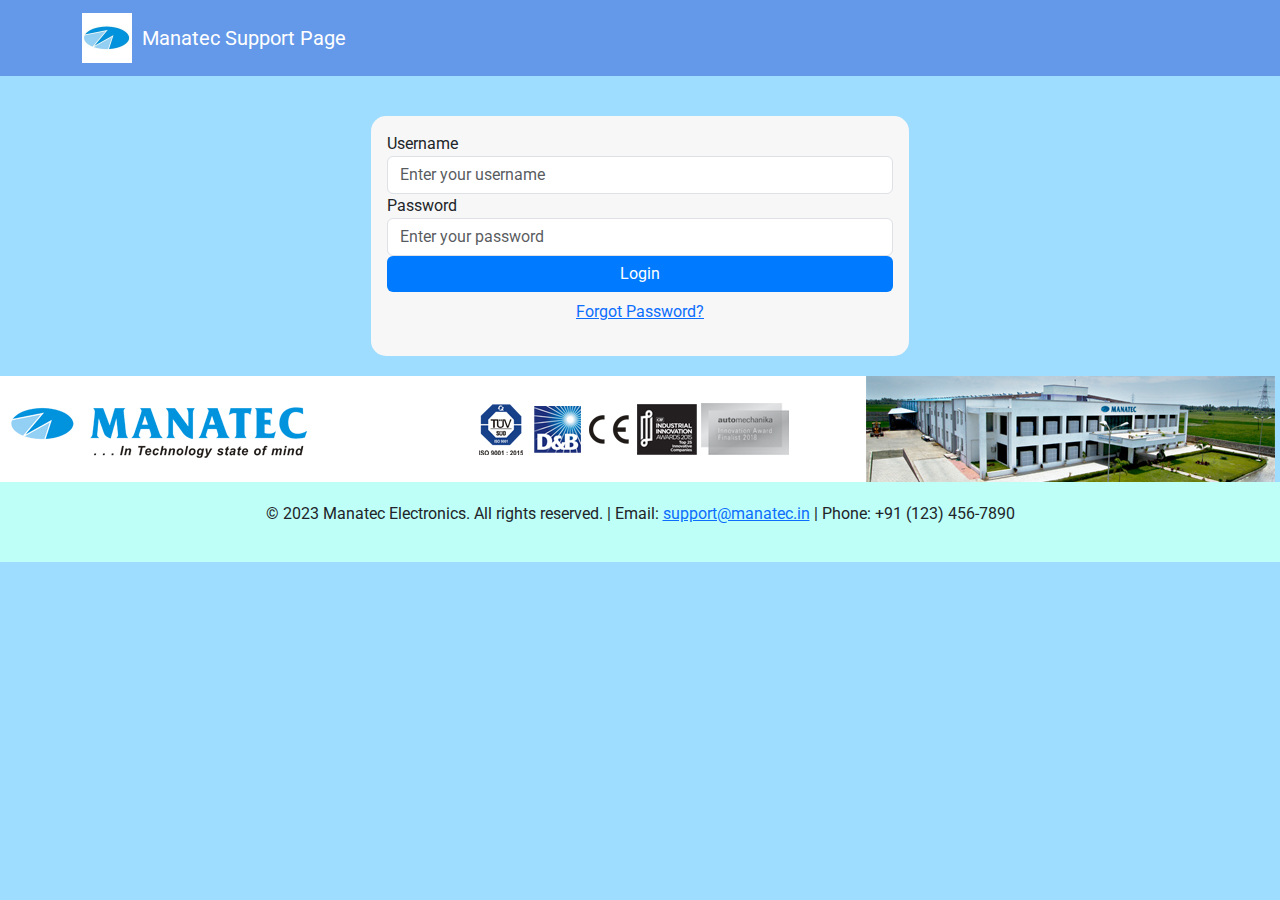
==== index.html @ a569d0f0 "Add files via upload" ====
<!DOCTYPE html>
<html lang="en">
<head>
    <meta charset="UTF-8">
    <meta name="viewport" content="width=device-width, initial-scale=1.0">
    <link rel="stylesheet" href="https://cdn.jsdelivr.net/npm/bootstrap@5.0.0/dist/css/bootstrap.min.css">
    <link href="https://fonts.googleapis.com/css?family=Roboto:400,700" rel="stylesheet">
    <title>Login Page</title>
    <style>
        body {
            font-family: 'Roboto', sans-serif;
            background-color: #9EDDFF;
            margin: 0;
        }

        .navbar {
            background-color: #6499E9;
        }

        .navbar-brand {
            display: flex;
            align-items: center;
            color: #fff;
        }

        .navbar-brand img {
            width: 50px;
            height: 50px;
            margin-right: 10px;
        }

        .container.content {
            background-color: #9EDDFF;
            padding: 20px;
        }

        .card {
            margin-top: 20px;
            border: none;
            border-radius: 15px;
            background-color: #f7f7f7;
        }

        .btn-primary {
            background-color: #007BFF;
            border: none;
            width: 100%;
        }

        .btn-primary:hover {
            background-color: #0056b3;
        }

        .footer {
            background-color: #BEFFF7;
            text-align: center;
            padding: 20px 0;
        }
    </style>
</head>
<body>
    <nav class="navbar navbar-expand-lg navbar-light">
        <div class="container">
            <a class="navbar-brand" href="https://manatec.in" target="_blank">
                <img src="navbar-logo.jpg" alt="Company Logo" class="img-fluid">
                Manatec Support Page
            </a>
        </div>
    </nav>

    <div class="container content">
        <div class="row justify-content-center">
            <div class="col-lg-6">
                <div class="card border-0">
                    <div class="card-body">
                        <form onsubmit="return validateLoginForm();">
                            <div class="form-group">
                                <label for="username">Username</label>
                                <input type="text" class="form-control" id="username" placeholder="Enter your username">
                                <div id="username-error" class="text-danger"></div>
                            </div>
                            <div class="form-group">
                                <label for="password">Password</label>
                                <input type="password" class="form-control" id="password" placeholder="Enter your password">
                                <div id="password-error" class="text-danger"></div>
                            </div>
                            <div class="text-center">
                                <button type="submit" class="btn btn-primary">Login</button>
                                <p class="mt-2"><a href="#" data-toggle="modal" data-target="#forgotPasswordModal">Forgot Password?</a></p>
                            </div>
                        </form>
                    </div>
                </div>
            </div>
        </div>
    </div>

    <img src="company-logo.jpg" class="img-fluid" alt="Company Logo">

    <footer class="footer">
        <p>&copy; 2023 Manatec Electronics. All rights reserved. | Email: <a href="mailto:support@manatec.in">support@manatec.in</a> | Phone: +91 (123) 456-7890</p>
    </footer>

    <script src="https://code.jquery.com/jquery-3.6.0.min.js"></script>
    <script src="https://cdn.jsdelivr.net/npm/bootstrap@5.0.0/dist/js/bootstrap.min.js"></script>
    <script>
        function validateLoginForm() {
            var username = document.getElementById("username").value;
            var password = document.getElementById("password").value;

            var usernameError = document.getElementById("username-error");
            var passwordError = document.getElementById("password-error");

            usernameError.textContent = "";
            passwordError.textContent = "";

            if (username === "") {
                usernameError.textContent = "Username is required.";
                return false;
            }

            if (password === "") {
                passwordError.textContent = "Password is required.";
                return false;
            }

            // Validation successful, redirect to home.html
            window.location.href = "home.html";
            return false;
        }
    </script>

    <div class="modal fade" id="forgotPasswordModal" tabindex="-1" role="dialog" aria-labelledby="forgotPasswordModalLabel" aria-hidden="true">
        <div class="modal-dialog" role="document">
            <div class="modal-content">
                <div class="modal-header">
                    <h5 class="modal-title" id="forgotPasswordModalLabel">Forgot Password</h5>
                    <button type="button" class="close" data-bs-dismiss="modal" aria-label="Close">
                        <span aria-hidden="true">&times;</span>
                    </button>
                </div>
                <div class="modal-body">
                    <form onsubmit="return validateForgotPasswordForm();">
                        <div class="form-group">
                            <label for="email">Email</label>
                            <input type="email" class="form-control" id="email" placeholder="Enter your email">
                            <div id="email-error" class="text-danger"></div>
                        </div>
                        <div class="form-group">
                            <label for="username-forgot">Username</label>
                            <input type="text" class="form-control" id="username-forgot" placeholder="Enter your username">
                            <div id="username-forgot-error" class="text-danger"></div>
                        </div>
                        <div class="text-center">
                            <button type="submit" class="btn btn-primary">Submit</button>
                        </div>
                    </form>
                </div>
            </div>
        </div>
    </div>

    <script>
        function validateForgotPasswordForm() {
            var email = document.getElementById("email").value;
            var username = document.getElementById("username-forgot").value;

            var emailError = document.getElementById("email-error");
            var usernameError = document.getElementById("username-forgot-error");

            emailError.textContent = "";
            usernameError.textContent = "";

            if (email === "") {
                emailError.textContent = "Email is required.";
                return false;
            }

            if (username === "") {
                usernameError.textContent = "Username is required.";
                return false;
            }

            return true;
        }
    </script>
</body>
</html>
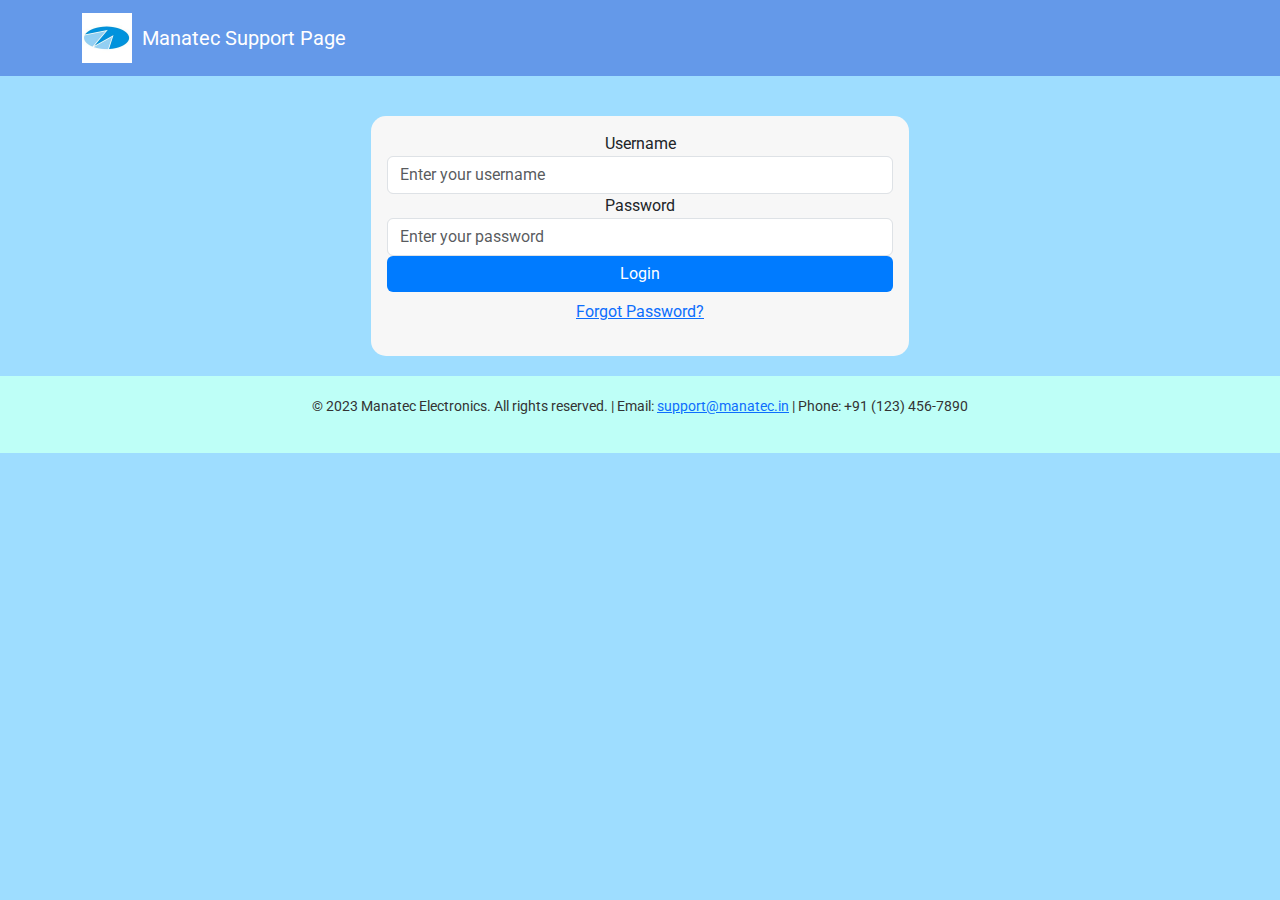
==== commit 645efc8f: "Add files via upload" ====
--- a/index.html
+++ b/index.html
@@ -5,6 +5,8 @@
     <meta name="viewport" content="width=device-width, initial-scale=1.0">
     <link rel="stylesheet" href="https://cdn.jsdelivr.net/npm/bootstrap@5.0.0/dist/css/bootstrap.min.css">
     <link href="https://fonts.googleapis.com/css?family=Roboto:400,700" rel="stylesheet">
+    <link rel="stylesheet" href="home-styles.css">
+    <link rel="stylesheet" href="https://cdn.jsdelivr.net/npm/aos@2.3.1/dist/aos.css"> <!-- Add AOS styles -->
     <title>Login Page</title>
     <style>
         body {
@@ -15,6 +17,11 @@
 
         .navbar {
             background-color: #6499E9;
+            transition: background-color 0.5s; /* Navbar background color transition */
+        }
+
+        .navbar.scrolled {
+            background-color: #335EAB; /* New background color on scroll */
         }
 
         .navbar-brand {
@@ -45,6 +52,7 @@
             background-color: #007BFF;
             border: none;
             width: 100%;
+            transition: background-color 0.3s ease-in-out; /* Button color transition */
         }
 
         .btn-primary:hover {
@@ -55,6 +63,13 @@
             background-color: #BEFFF7;
             text-align: center;
             padding: 20px 0;
+        }
+
+        /* Add animations using AOS */
+        .fade-up {
+            opacity: 0;
+            transform: translateY(20px);
+            transition: opacity 0.7s, transform 0.7s;
         }
     </style>
 </head>
@@ -68,7 +83,8 @@
         </div>
     </nav>
 
-    <div class="container content">
+    <!-- Animated content using AOS -->
+    <div class="container content" data-aos="fade-up">
         <div class="row justify-content-center">
             <div class="col-lg-6">
                 <div class="card border-0">
@@ -95,15 +111,29 @@
         </div>
     </div>
 
-    <img src="company-logo.jpg" class="img-fluid" alt="Company Logo">
-
     <footer class="footer">
         <p>&copy; 2023 Manatec Electronics. All rights reserved. | Email: <a href="mailto:support@manatec.in">support@manatec.in</a> | Phone: +91 (123) 456-7890</p>
     </footer>
 
+    <!-- Add AOS and jQuery scripts -->
     <script src="https://code.jquery.com/jquery-3.6.0.min.js"></script>
     <script src="https://cdn.jsdelivr.net/npm/bootstrap@5.0.0/dist/js/bootstrap.min.js"></script>
+    <script src="https://cdn.jsdelivr.net/npm/aos@2.3.1/dist/aos.js"></script>
     <script>
+        // Initialize AOS for scroll animations
+        AOS.init();
+
+        // Navbar background change on scroll
+        $(document).ready(function () {
+            $(window).scroll(function () {
+                if ($(document).scrollTop() > 50) {
+                    $('.navbar').addClass('scrolled');
+                } else {
+                    $('.navbar').removeClass('scrolled');
+                }
+            });
+        });
+
         function validateLoginForm() {
             var username = document.getElementById("username").value;
             var password = document.getElementById("password").value;
@@ -130,6 +160,7 @@
         }
     </script>
 
+    <!-- Modal for Forgot Password -->
     <div class="modal fade" id="forgotPasswordModal" tabindex="-1" role="dialog" aria-labelledby="forgotPasswordModalLabel" aria-hidden="true">
         <div class="modal-dialog" role="document">
             <div class="modal-content">
@@ -181,6 +212,7 @@
                 return false;
             }
 
+            // Validation successful, implement your logic here
             return true;
         }
     </script>
--- a/home-styles.css
+++ b/home-styles.css
@@ -0,0 +1,29 @@
+body {
+    margin: 0;
+    padding: 0;
+    font-family: Arial, sans-serif;
+    background-color: #9EDDFF !important;
+}
+
+.navbar {
+    background-color: #6499E9;
+    color: white;
+}
+
+.carousel-item img {
+    height: 100vh;
+    object-fit: cover;
+}
+
+.content {
+    padding: 20px;
+    text-align: center;
+    background-color: #9EDDFF;
+}
+
+.footer {
+    background-color: #BEFFF7;
+    padding: 15px 0;
+    color: #333;
+    font-size: 14px;
+}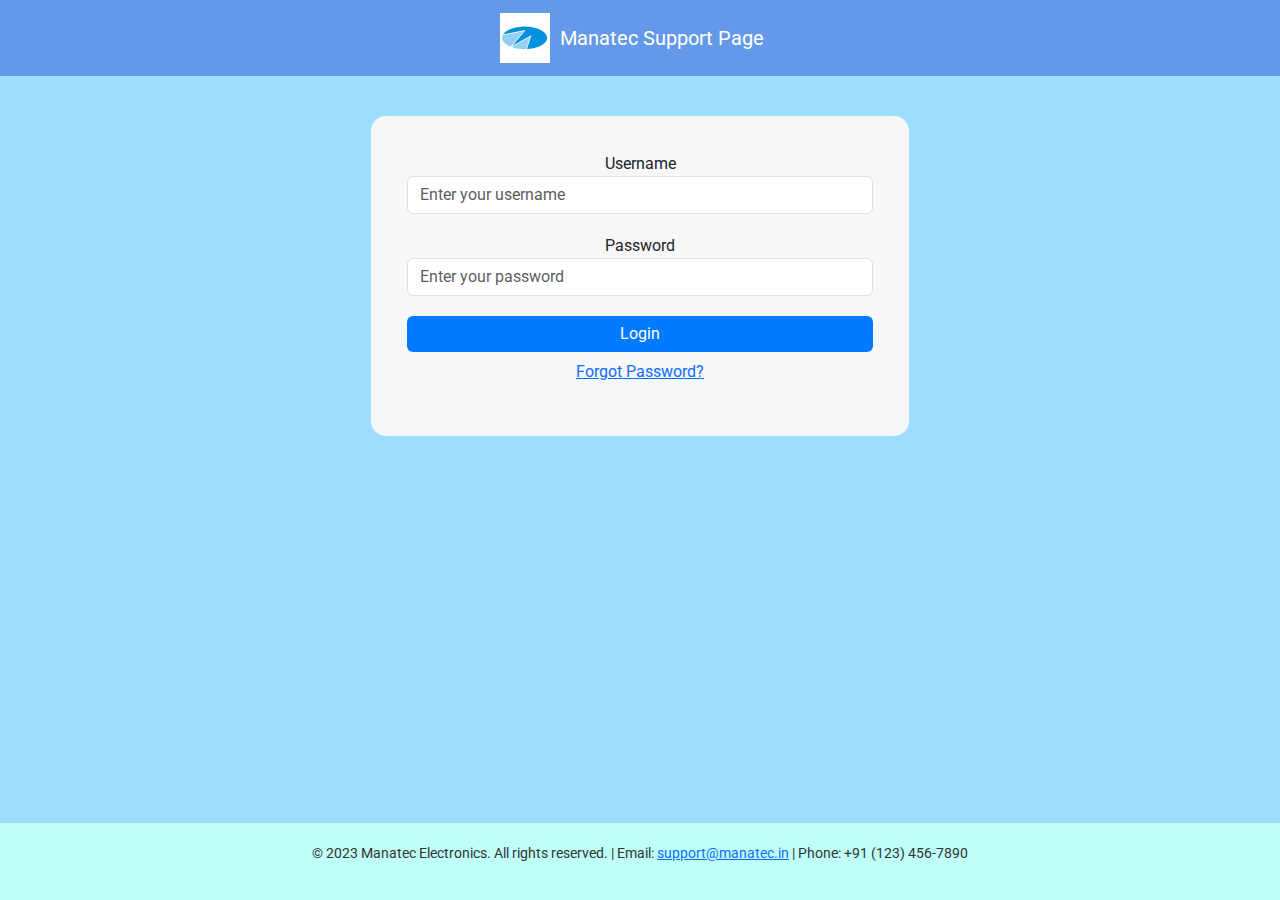
==== commit 9dcf87ec: "Add files via upload" ====
--- a/index.html
+++ b/index.html
@@ -6,13 +6,16 @@
     <link rel="stylesheet" href="https://cdn.jsdelivr.net/npm/bootstrap@5.0.0/dist/css/bootstrap.min.css">
     <link href="https://fonts.googleapis.com/css?family=Roboto:400,700" rel="stylesheet">
     <link rel="stylesheet" href="home-styles.css">
-    <link rel="stylesheet" href="https://cdn.jsdelivr.net/npm/aos@2.3.1/dist/aos.css"> <!-- Add AOS styles -->
+    <link rel="stylesheet" href="https://cdn.jsdelivr.net/npm/aos@2.3.1/dist/aos.css">
     <title>Login Page</title>
     <style>
         body {
             font-family: 'Roboto', sans-serif;
             background-color: #9EDDFF;
             margin: 0;
+            display: flex;
+            flex-direction: column;
+            min-height: 100vh;
         }
 
         .navbar {
@@ -38,6 +41,7 @@
 
         .container.content {
             background-color: #9EDDFF;
+            flex-grow: 1; /* Fill remaining space */
             padding: 20px;
         }
 
@@ -46,6 +50,11 @@
             border: none;
             border-radius: 15px;
             background-color: #f7f7f7;
+            padding: 20px; /* Add spacing inside the card */
+        }
+
+        .form-group {
+            margin-bottom: 20px; /* Add spacing between form elements */
         }
 
         .btn-primary {
@@ -75,7 +84,7 @@
 </head>
 <body>
     <nav class="navbar navbar-expand-lg navbar-light">
-        <div class="container">
+        <div class="container d-flex justify-content-center">
             <a class="navbar-brand" href="https://manatec.in" target="_blank">
                 <img src="navbar-logo.jpg" alt="Company Logo" class="img-fluid">
                 Manatec Support Page
@@ -89,20 +98,19 @@
             <div class="col-lg-6">
                 <div class="card border-0">
                     <div class="card-body">
-                        <form onsubmit="return validateLoginForm();">
+                        <form id="loginForm">
                             <div class="form-group">
                                 <label for="username">Username</label>
                                 <input type="text" class="form-control" id="username" placeholder="Enter your username">
-                                <div id="username-error" class="text-danger"></div>
                             </div>
                             <div class="form-group">
                                 <label for="password">Password</label>
                                 <input type="password" class="form-control" id="password" placeholder="Enter your password">
-                                <div id="password-error" class="text-danger"></div>
                             </div>
                             <div class="text-center">
-                                <button type="submit" class="btn btn-primary">Login</button>
-                                <p class="mt-2"><a href="#" data-toggle="modal" data-target="#forgotPasswordModal">Forgot Password?</a></p>
+                                <button type="button" class="btn btn-primary" id="loginButton">Login</button>
+                                <!-- "Forgot Password" link opens the modal -->
+                                <p class="mt-2"><a href="#" data-bs-toggle="modal" data-bs-target="#forgotPasswordModal">Forgot Password?</a></p>
                             </div>
                         </form>
                     </div>
@@ -115,7 +123,7 @@
         <p>&copy; 2023 Manatec Electronics. All rights reserved. | Email: <a href="mailto:support@manatec.in">support@manatec.in</a> | Phone: +91 (123) 456-7890</p>
     </footer>
 
-    <!-- Add AOS and jQuery scripts -->
+    <!-- Include Bootstrap JavaScript library and AOS -->
     <script src="https://code.jquery.com/jquery-3.6.0.min.js"></script>
     <script src="https://cdn.jsdelivr.net/npm/bootstrap@5.0.0/dist/js/bootstrap.min.js"></script>
     <script src="https://cdn.jsdelivr.net/npm/aos@2.3.1/dist/aos.js"></script>
@@ -134,30 +142,36 @@
             });
         });
 
-        function validateLoginForm() {
-            var username = document.getElementById("username").value;
-            var password = document.getElementById("password").value;
-
-            var usernameError = document.getElementById("username-error");
-            var passwordError = document.getElementById("password-error");
-
-            usernameError.textContent = "";
-            passwordError.textContent = "";
+        // Form validation for login
+        $('#loginButton').click(function () {
+            var username = $('#username').val().trim();
+            var password = $('#password').val().trim();
 
             if (username === "") {
-                usernameError.textContent = "Username is required.";
-                return false;
+                alert("Username is required.");
+            } else if (password === "") {
+                alert("Password is required.");
+            } else {
+                // Validation successful, you can redirect to another page or perform other actions here
+                alert("Login successful. Redirecting to another page...");
+                // Replace the alert with your desired logic, e.g., window.location.href = "home.html";
             }
-
-            if (password === "") {
-                passwordError.textContent = "Password is required.";
-                return false;
+        });
+
+        // Form validation for "Forgot Password" modal
+        $('#submitForgotPassword').click(function () {
+            var email = $('#email').val().trim();
+            var username = $('#username-forgot').val().trim();
+
+            if (email === "") {
+                alert("Email is required.");
+            } else if (username === "") {
+                alert("Username is required.");
+            } else {
+                // Validation successful, you can implement the logic for password recovery here
+                alert("Password recovery logic goes here...");
             }
-
-            // Validation successful, redirect to home.html
-            window.location.href = "home.html";
-            return false;
-        }
+        });
     </script>
 
     <!-- Modal for Forgot Password -->
@@ -171,50 +185,22 @@
                     </button>
                 </div>
                 <div class="modal-body">
-                    <form onsubmit="return validateForgotPasswordForm();">
+                    <form id="forgotPasswordForm">
                         <div class="form-group">
                             <label for="email">Email</label>
                             <input type="email" class="form-control" id="email" placeholder="Enter your email">
-                            <div id="email-error" class="text-danger"></div>
                         </div>
                         <div class="form-group">
                             <label for="username-forgot">Username</label>
                             <input type="text" class="form-control" id="username-forgot" placeholder="Enter your username">
-                            <div id="username-forgot-error" class="text-danger"></div>
                         </div>
                         <div class="text-center">
-                            <button type="submit" class="btn btn-primary">Submit</button>
+                            <button type="button" class="btn btn-primary" id="submitForgotPassword">Submit</button>
                         </div>
                     </form>
                 </div>
             </div>
         </div>
     </div>
-
-    <script>
-        function validateForgotPasswordForm() {
-            var email = document.getElementById("email").value;
-            var username = document.getElementById("username-forgot").value;
-
-            var emailError = document.getElementById("email-error");
-            var usernameError = document.getElementById("username-forgot-error");
-
-            emailError.textContent = "";
-            usernameError.textContent = "";
-
-            if (email === "") {
-                emailError.textContent = "Email is required.";
-                return false;
-            }
-
-            if (username === "") {
-                usernameError.textContent = "Username is required.";
-                return false;
-            }
-
-            // Validation successful, implement your logic here
-            return true;
-        }
-    </script>
 </body>
 </html>
